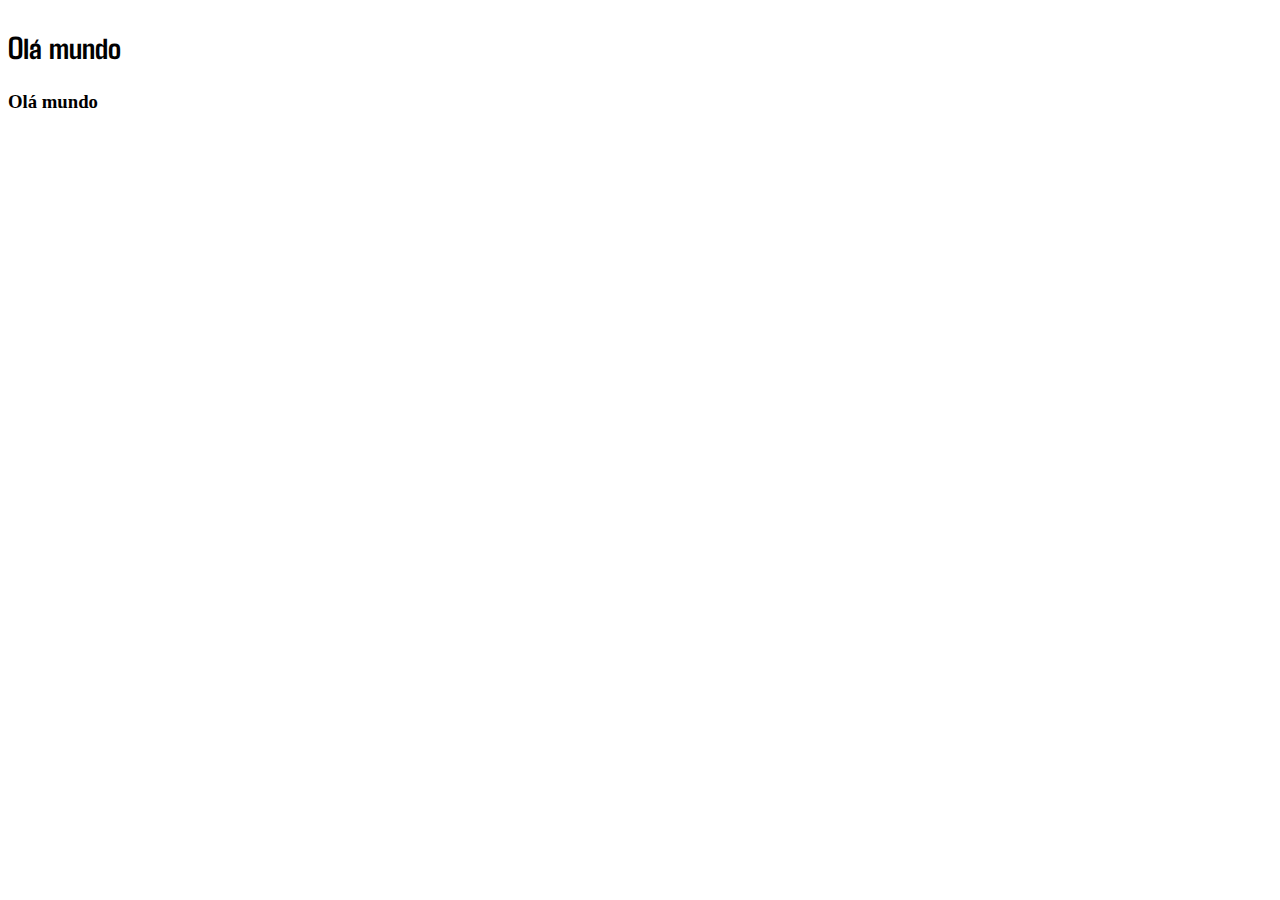
==== LinguagensMarcacao20242/aulas/index.html @ a151ab5f "aula" ====
<!DOCTYPE html>
<html lang="en">
<head>
    <meta charset="UTF-8">
    <meta name="viewport" content="width=device-width, initial-scale=1.0">
    <title>Document</title>
    <link rel="stylesheet" href="style.css">
</head>
<body>
    <h2>Olá mundo</h2>


    <h3>Olá mundo</h3>
</body>
</html>
---- LinguagensMarcacao20242/aulas/style.css ----
@import url('https://fonts.googleapis.com/css2?family=Agdasima:wght@400;700&display=swap');

h2 {
    
    font-family: "Agdasima", sans-serif;
    font-weight: 700;
    font-style: normal;
    font-size: xx-large;
    

}
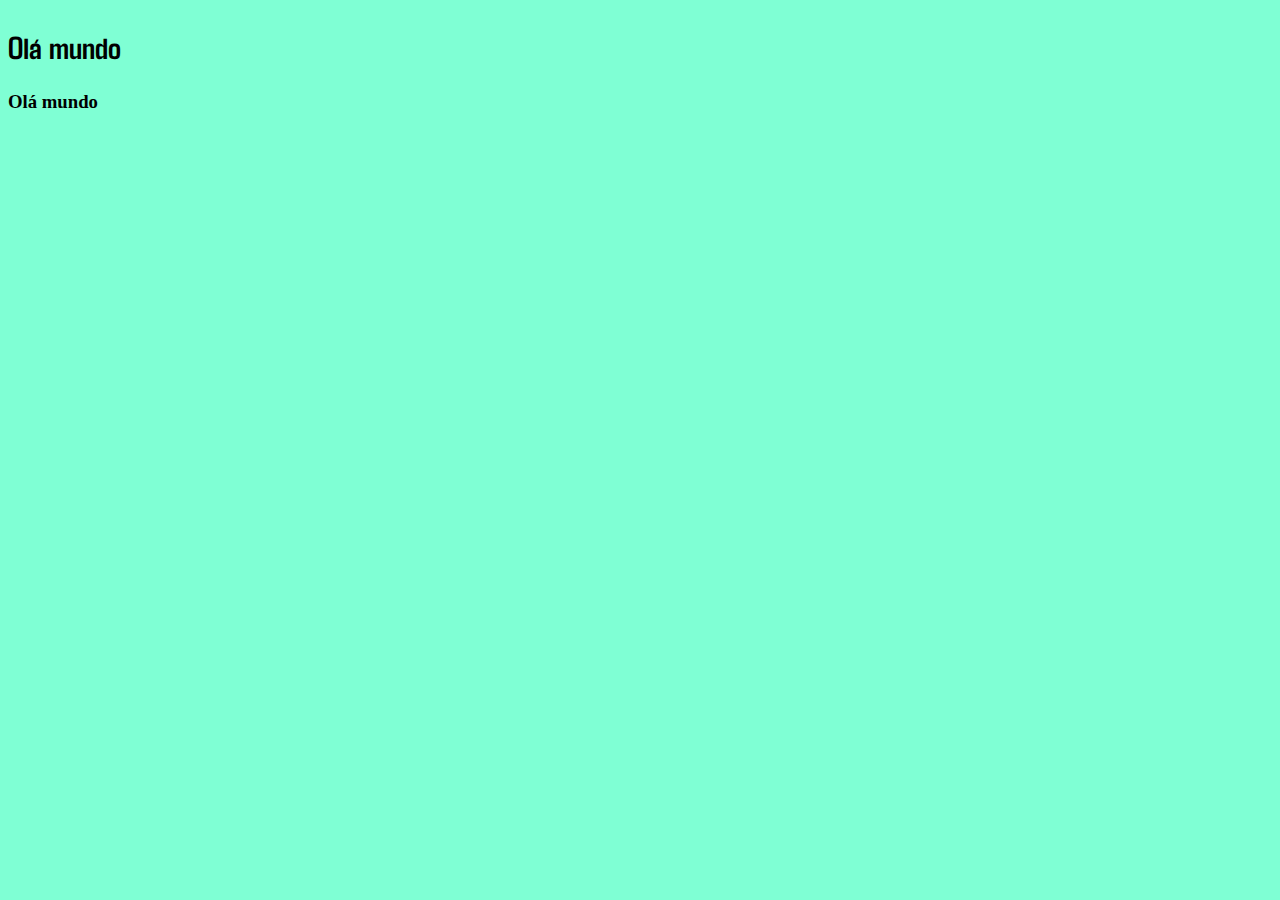
==== commit 1f88b112: "link foto" ====
--- a/LinguagensMarcacao20242/aulas/index.html
+++ b/LinguagensMarcacao20242/aulas/index.html
@@ -11,5 +11,8 @@
 
 
     <h3>Olá mundo</h3>
+
+    <img src="https://picsum.photos/200/300" alt="" class="borda">
+
 </body>
 </html>--- a/LinguagensMarcacao20242/aulas/style.css
+++ b/LinguagensMarcacao20242/aulas/style.css
@@ -8,4 +8,32 @@
     font-size: xx-large;
     
 
+}
+/* Aula do dia 01/11 */
+
+
+
+body{
+    background-color: aquamarine;
+}
+
+
+table{
+    border: 0.5rem solid #ccc;
+    border-collapse: collapse;
+    margin: 0;
+    padding: 0;
+    width: 100%;
+    table-layout: fixed;
+
+}
+
+table tr{
+    background-color: #aaa;
+    border: 1;
+    padding: 1;
+}
+
+table th{
+    background-color: bisque;
 }